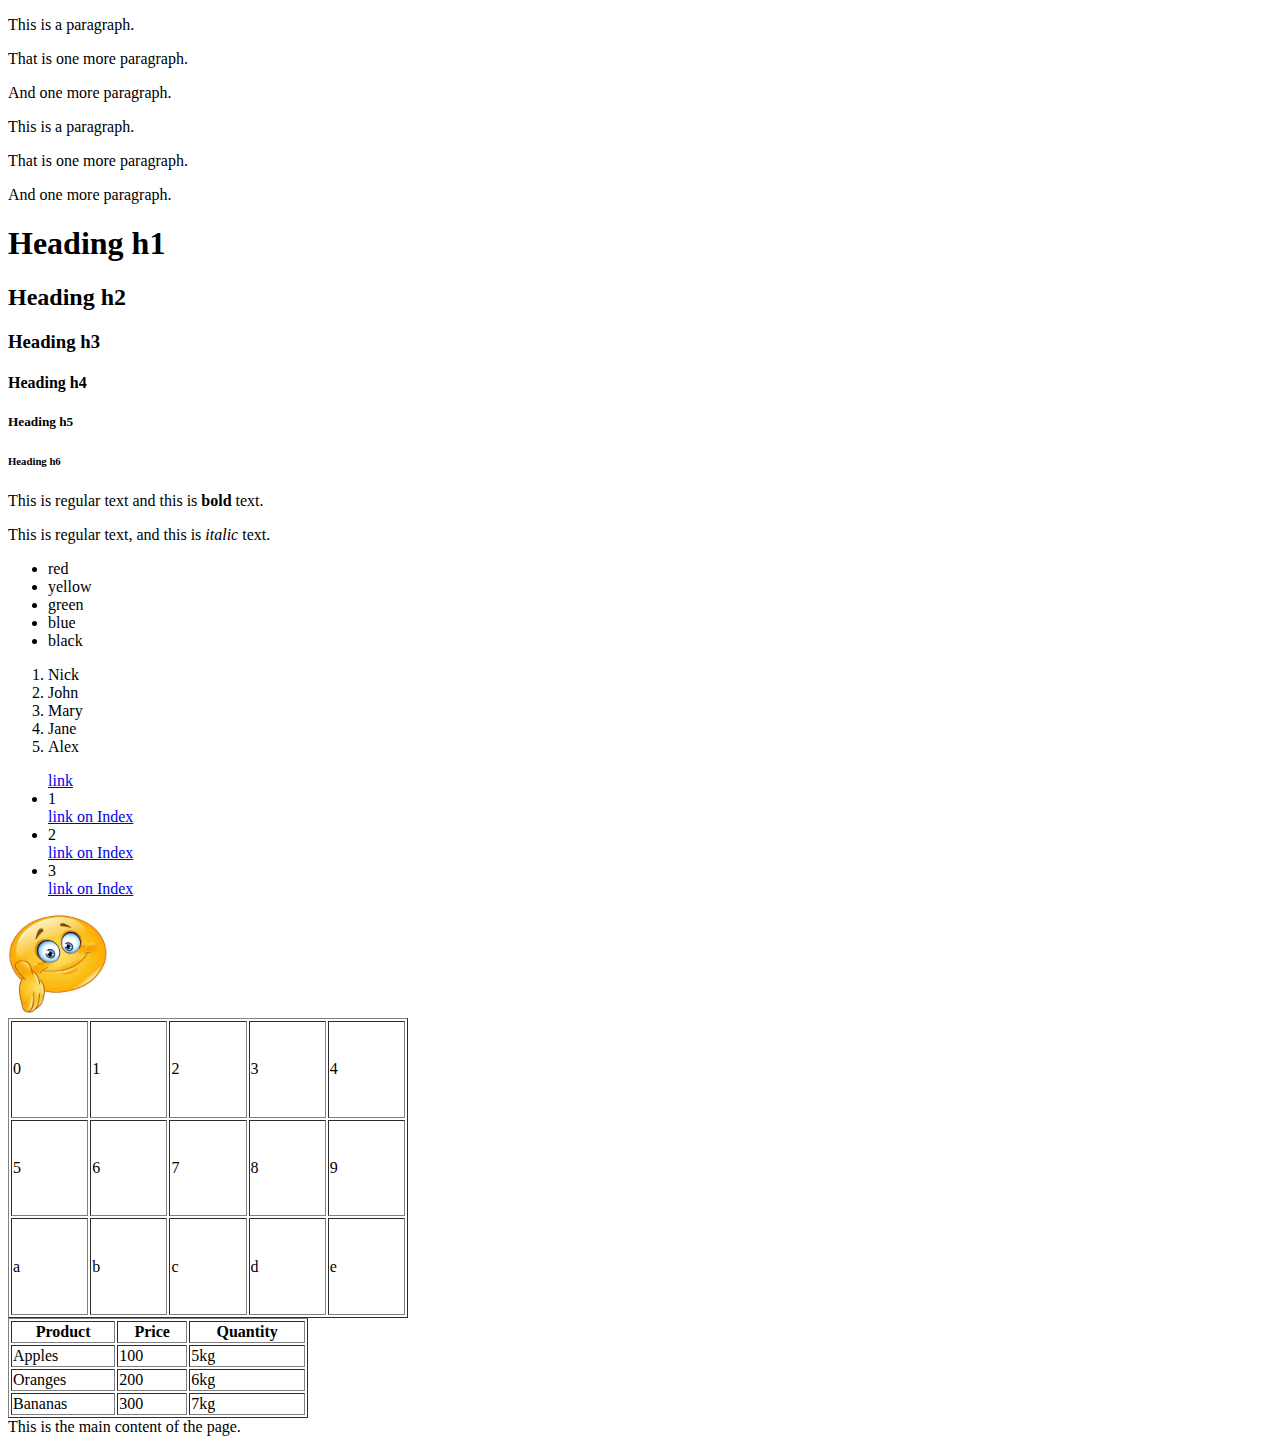
==== Лаба4/index.html @ 9b59d028 "Add files via upload" ====
<!DOCTYPE html>
<html>
	<head>
		<meta charset="utf-8">
		<title>This is the title</title>
	</head>
	<body>
        <p>
            This is a paragraph.
        </p>
        <p>
            That is one more paragraph.
        </p>
        <p>
            And one more paragraph.
        </p>

        <p>
            This is a paragraph.
        </p>
        <p>
            That is one more paragraph.
        </p>
        <p>
            And one more paragraph.
        </p>
        <h1>Heading h1</h1>
<h2>Heading h2</h2>
<h3>Heading h3</h3>
<h4>Heading h4</h4>
<h5>Heading h5</h5>
<h6>Heading h6</h6>
<p>
	This is regular text and this is 
		<b>bold</b> text. 
</p>

<p>
	This is regular text, and this is 
		<i>italic</i> text. 
</p>

<ul>
	<li>red</li>
	<li>yellow</li>
	<li>green</li>
	<li>blue</li>
	<li>black</li>
</ul>

<ol>
	<li>Nick</li>
	<li>John</li>
	<li>Mary</li>
	<li>Jane</li>
	<li>Alex</li>
</ol>
<ul>
<a href="https://www.youtube.com/">link</a>

<li>1</li>
<a href="1.html">link on Index</a>

<li>2</li>
<a href="2.html">link on Index</a>

<li>3</li>
<a href="3.html">link on Index</a>
</ul>

<img src="smile.png" width="100" height="100">

<table border="1" width="400" height="300">
	<!--Это будет первый ряд таблицы:-->
	<tr>
		<td>0</td>
		<td>1</td>
		<td>2</td>
		<td>3</td>
		<td>4</td>
	</tr>
	
	<!--Это будет второй ряд таблицы:-->
	<tr>
		<td>5</td>
		<td>6</td>
		<td>7</td>
		<td>8</td>
		<td>9</td>
	</tr>
	
	<!--Это будет третий ряд таблицы:-->
	<tr>
		<td>a</td>
		<td>b</td>
		<td>c</td>
		<td>d</td>
		<td>e</td>
	</tr>
</table>

<table border="1" width="300">
	<tr>
		<th>Product</th>
		<th>Price</th>
		<th>Quantity</th>
	</tr>
	<tr>
		<td>Apples</td>
		<td>100</td>
		<td>5kg</td>
	</tr>
	<tr>
		<td>Oranges</td>
		<td>200</td>
		<td>6kg</td>
	</tr>
	<tr>
		<td>Bananas</td>
		<td>300</td>
		<td>7kg</td>
	</tr>
</table>

		This is the main content of the page.
	</body>
</html>
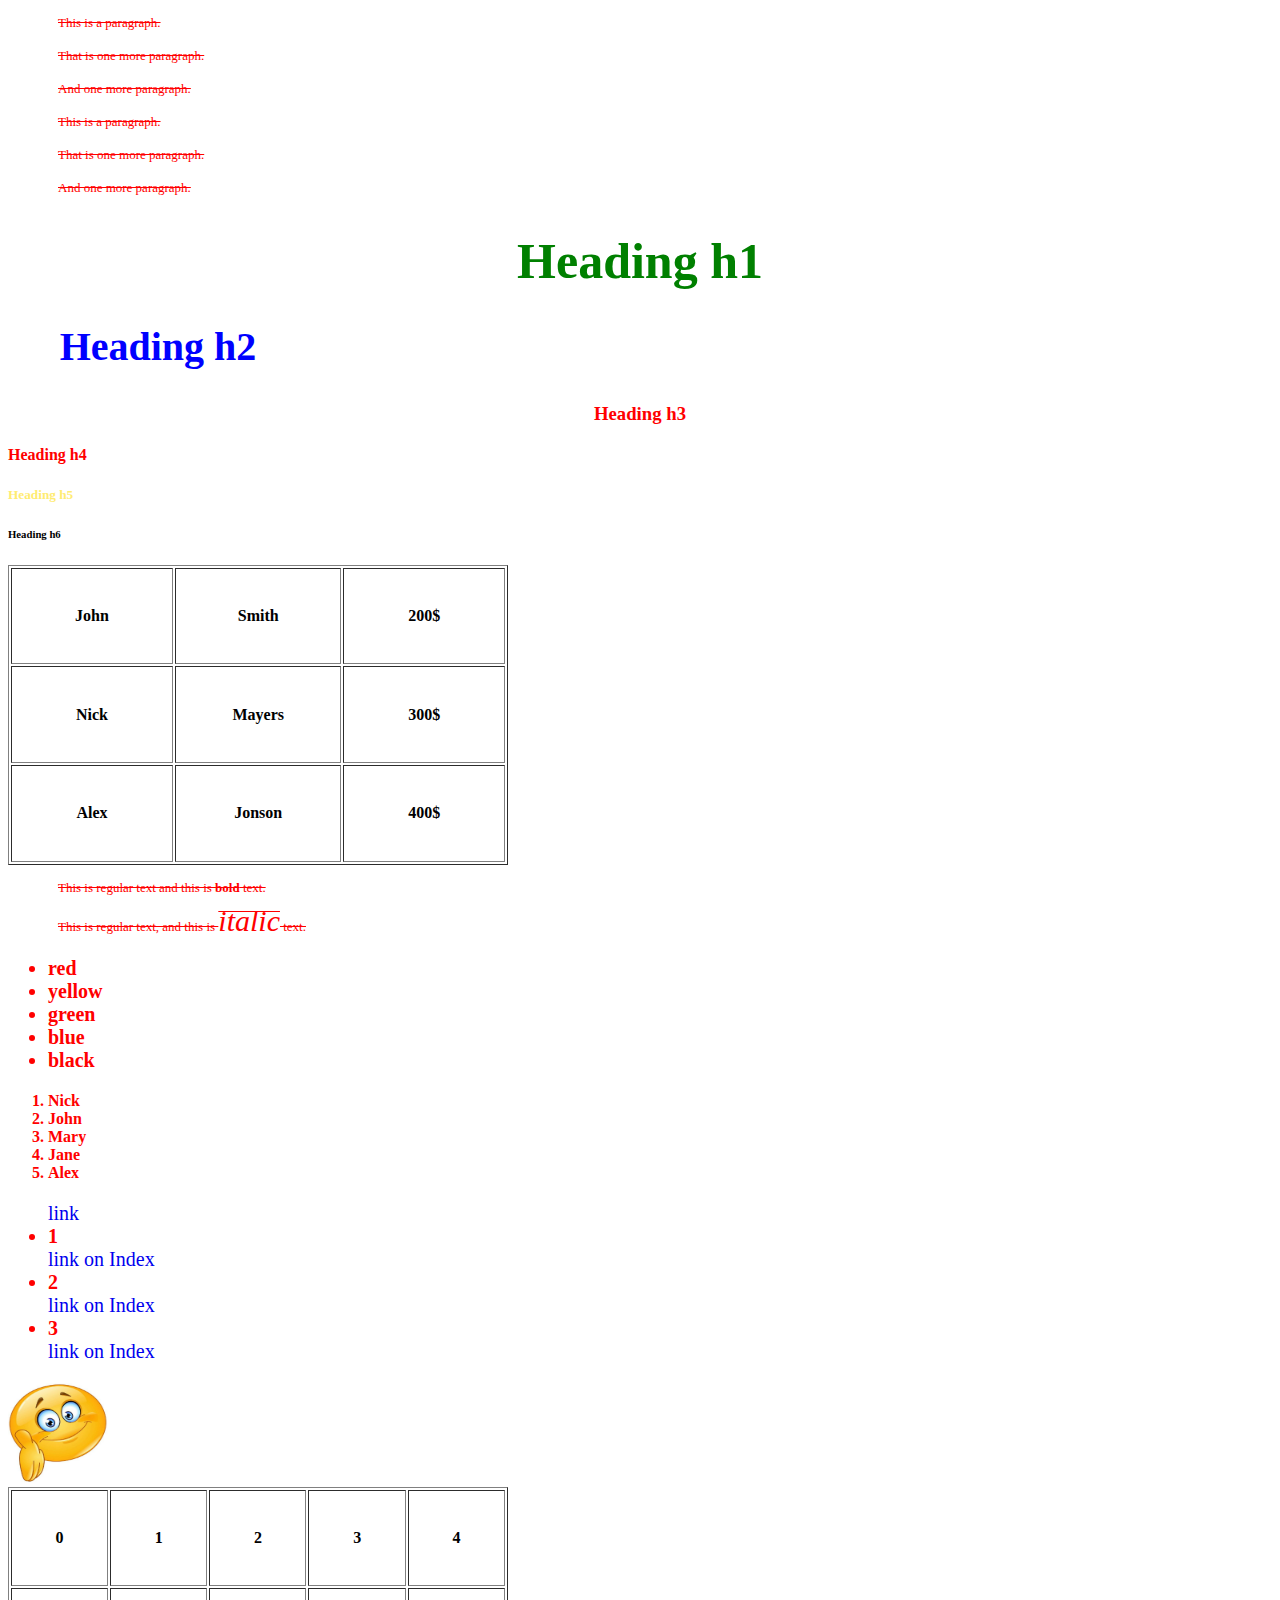
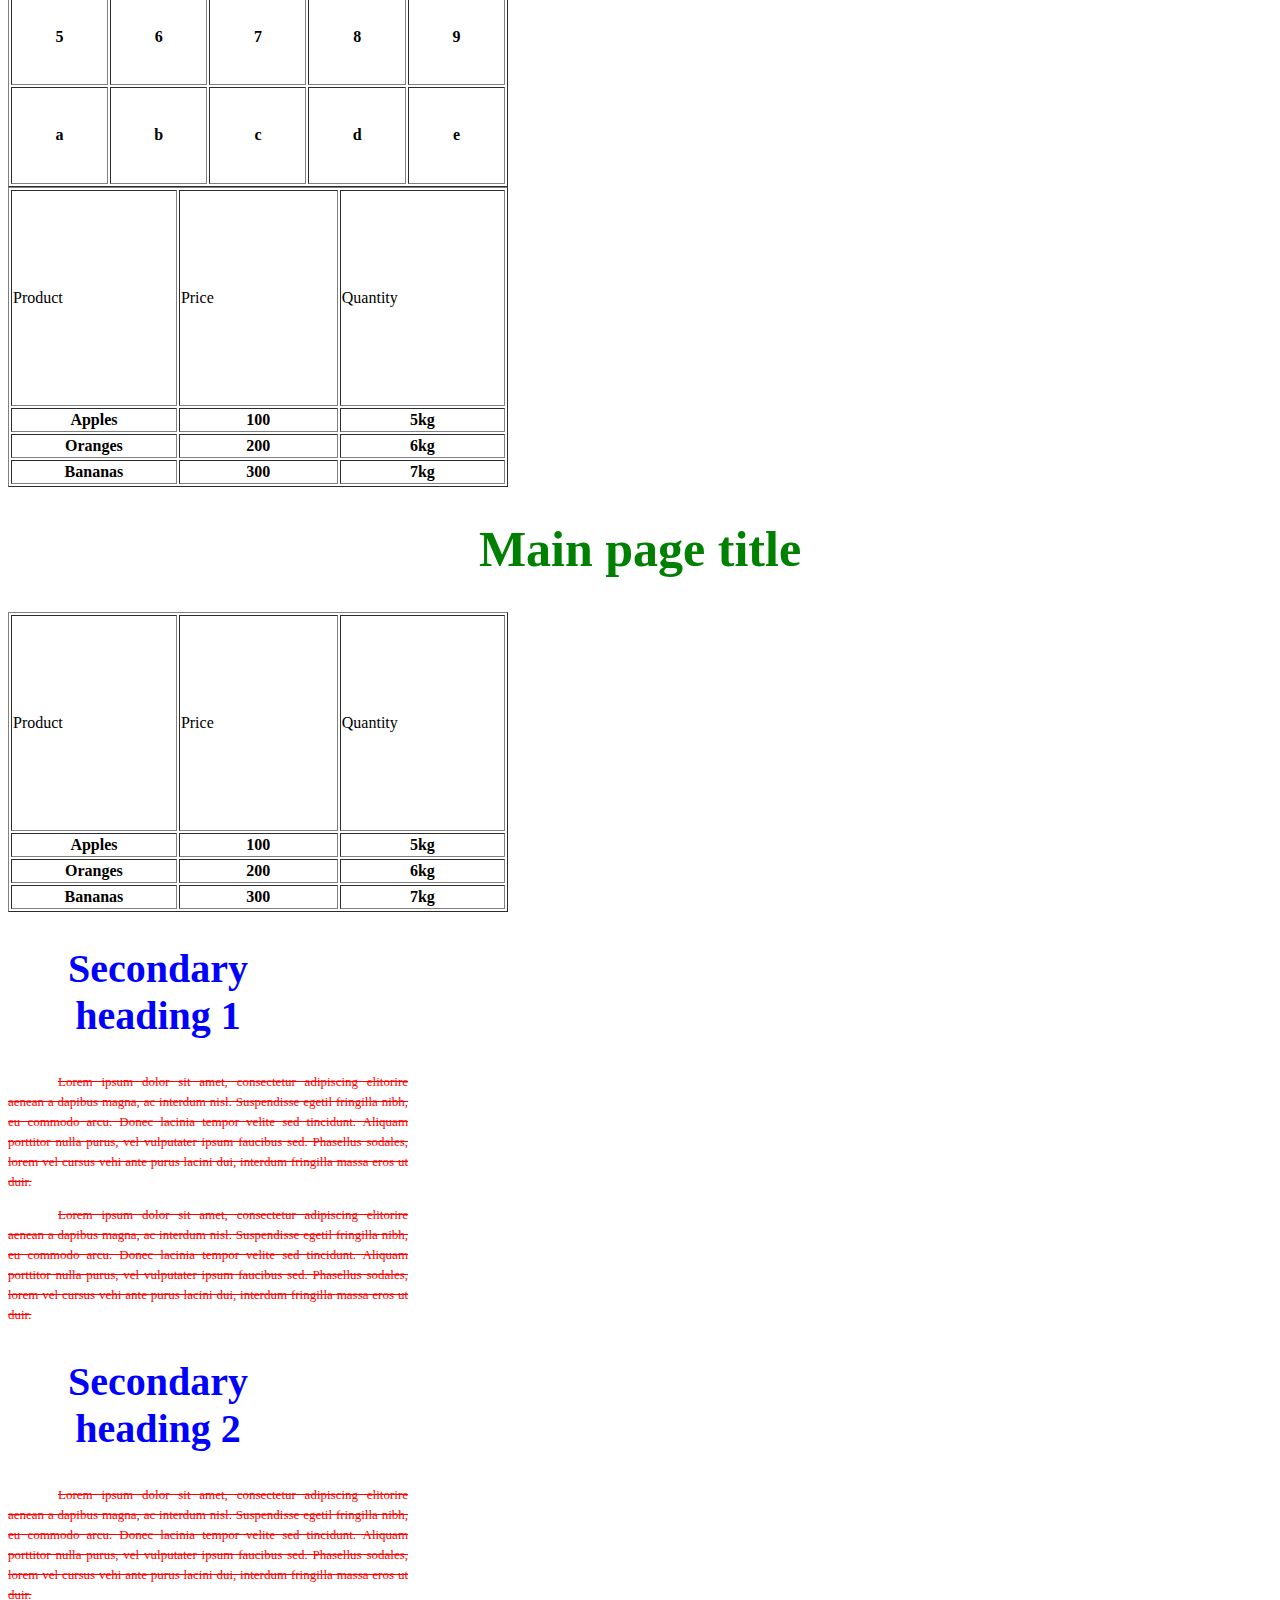
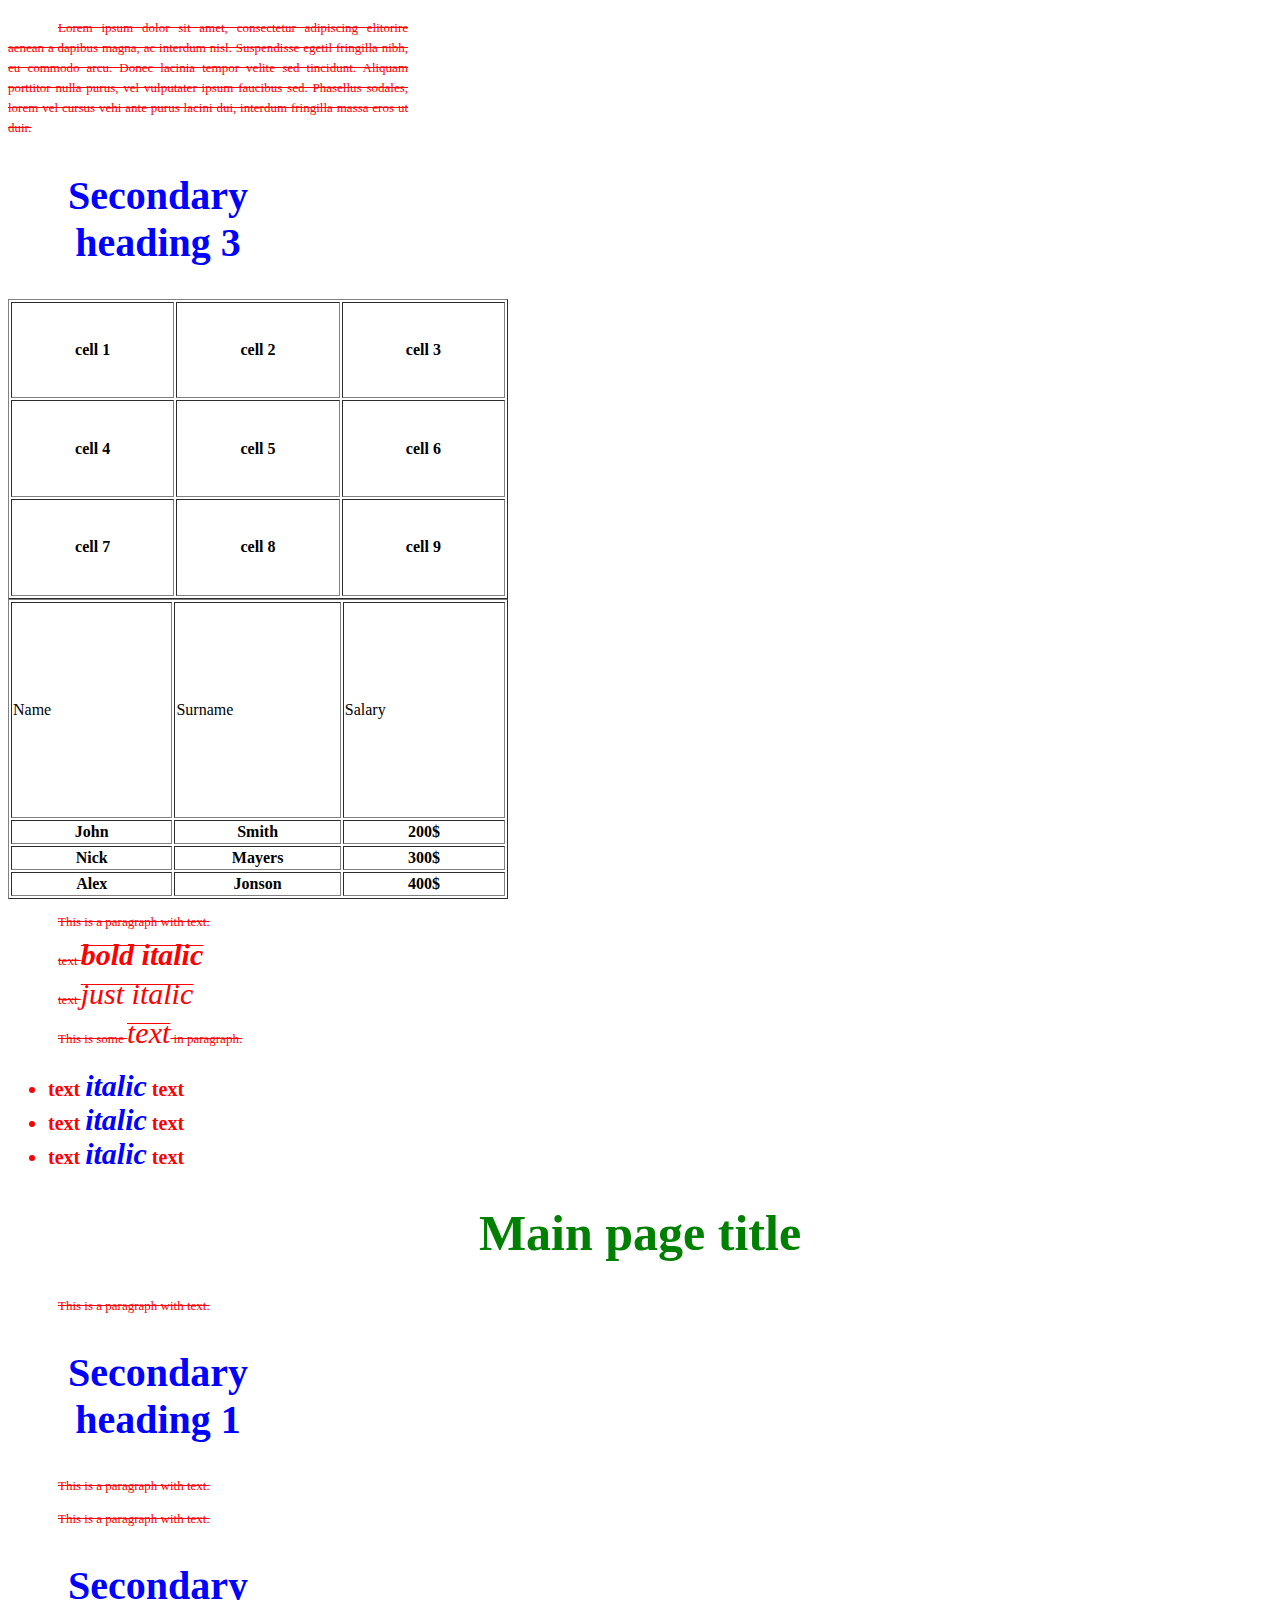
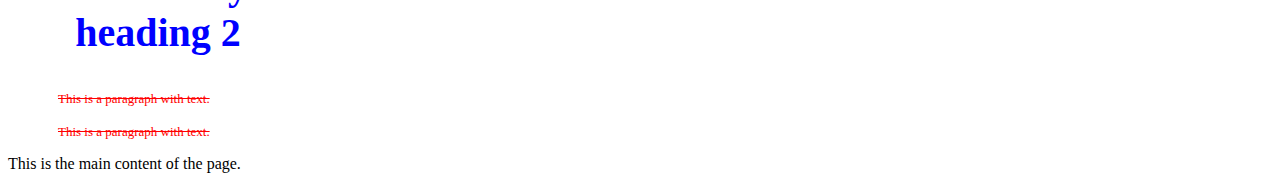
==== commit 780bf8fb: "Add files via upload" ====
--- a/Лаба4/index.html
+++ b/Лаба4/index.html
@@ -3,6 +3,7 @@
 	<head>
 		<meta charset="utf-8">
 		<title>This is the title</title>
+		<link rel="stylesheet" href="styles.css">
 	</head>
 	<body>
         <p>
@@ -30,6 +31,24 @@
 <h4>Heading h4</h4>
 <h5>Heading h5</h5>
 <h6>Heading h6</h6>
+
+<table border="1">
+	<tr>
+		<td>John</td>
+		<td>Smith</td>
+		<td>200$</td>
+	</tr>
+	<tr>
+		<td>Nick</td>
+		<td>Mayers</td>
+		<td>300$</td>
+	</tr>
+	<tr>
+		<td>Alex</td>
+		<td>Jonson</td>
+		<td>400$</td>
+	</tr>
+</table>
 <p>
 	This is regular text and this is 
 		<b>bold</b> text. 
@@ -121,6 +140,149 @@
 		<td>7kg</td>
 	</tr>
 </table>
+<h1>Main page title</h1>
+<table border="1">
+	<tr>
+		<th>Product</th>
+		<th>Price</th>
+		<th>Quantity</th>
+	</tr>
+	<tr>
+		<td>Apples</td>
+		<td>100</td>
+		<td>5kg</td>
+	</tr>
+	<tr>
+		<td>Oranges</td>
+		<td>200</td>
+		<td>6kg</td>
+	</tr>
+	<tr>
+		<td>Bananas</td>
+		<td>300</td>
+		<td>7kg</td>
+	</tr>
+</table>
+
+<h2>Secondary heading 1</h2>
+<p>
+	Lorem ipsum dolor sit amet, consectetur adipiscing elitorire
+	aenean a dapibus magna, ac interdum nisl. Suspendisse egetil
+	fringilla nibh, eu commodo arcu. Donec lacinia tempor velite
+	sed tincidunt. Aliquam porttitor nulla purus, vel vulputater
+	ipsum faucibus sed. Phasellus sodales, lorem vel cursus vehi
+	ante purus lacini dui, interdum fringilla massa eros ut duir.
+</p>
+<p>
+	Lorem ipsum dolor sit amet, consectetur adipiscing elitorire
+	aenean a dapibus magna, ac interdum nisl. Suspendisse egetil
+	fringilla nibh, eu commodo arcu. Donec lacinia tempor velite
+	sed tincidunt. Aliquam porttitor nulla purus, vel vulputater
+	ipsum faucibus sed. Phasellus sodales, lorem vel cursus vehi
+	ante purus lacini dui, interdum fringilla massa eros ut duir.
+</p>
+
+<h2>Secondary heading 2</h2>
+<p>
+	Lorem ipsum dolor sit amet, consectetur adipiscing elitorire
+	aenean a dapibus magna, ac interdum nisl. Suspendisse egetil
+	fringilla nibh, eu commodo arcu. Donec lacinia tempor velite
+	sed tincidunt. Aliquam porttitor nulla purus, vel vulputater
+	ipsum faucibus sed. Phasellus sodales, lorem vel cursus vehi
+	ante purus lacini dui, interdum fringilla massa eros ut duir.
+</p>
+<p>
+	Lorem ipsum dolor sit amet, consectetur adipiscing elitorire
+	aenean a dapibus magna, ac interdum nisl. Suspendisse egetil
+	fringilla nibh, eu commodo arcu. Donec lacinia tempor velite
+	sed tincidunt. Aliquam porttitor nulla purus, vel vulputater
+	ipsum faucibus sed. Phasellus sodales, lorem vel cursus vehi
+	ante purus lacini dui, interdum fringilla massa eros ut duir.
+</p>
+
+<h2>Secondary heading 3</h2>
+<table border="1">
+	<tr>
+		<td>cell 1</td>
+		<td>cell 2</td>
+		<td>cell 3</td>
+	</tr>
+	<tr>
+		<td>cell 4</td>
+		<td>cell 5</td>
+		<td>cell 6</td>
+	</tr>
+	<tr>
+		<td>cell 7</td>
+		<td>cell 8</td>
+		<td>cell 9</td>
+	</tr>
+</table>
+
+<table border="1">
+	<tr>
+		<th>Name</th>
+		<th>Surname</th>
+		<th>Salary</th>
+	</tr>
+	<tr>
+		<td>John</td>
+		<td>Smith</td>
+		<td>200$</td>
+	</tr>
+	<tr>
+		<td>Nick</td>
+		<td>Mayers</td>
+		<td>300$</td>
+	</tr>
+	<tr>
+		<td>Alex</td>
+		<td>Jonson</td>
+		<td>400$</td>
+	</tr>
+</table>
+
+
+<p>
+	This is a paragraph with <span class="red">text</span>.
+</p>
+
+
+<p>
+	text <b><i>bold italic</i></b>
+</p>
+<p>
+	text <i>just italic</i>
+</p>
+<p>
+	This is some <i>text</i> in paragraph.
+</p>
+<ul>
+	<li>text <i>italic</i> text</li>
+	<li>text <i>italic</i> text</li>
+	<li>text <i>italic</i> text</li>
+</ul>
+
+<h1>Main page title</h1>
+<p>
+	This is a paragraph with text.
+</p>
+
+<h2>Secondary heading 1</h2>
+<p>
+	This is a paragraph with text.
+</p>
+<p>
+	This is a paragraph with text.
+</p>
+
+<h2>Secondary heading 2</h2>
+<p>
+	This is a paragraph with text.
+</p>
+<p>
+	This is a paragraph with text.
+</p>
 
 		This is the main content of the page.
 	</body>
--- a/Лаба4/styles.css
+++ b/Лаба4/styles.css
@@ -0,0 +1,139 @@
+p {
+	color: orange;
+}
+h1 {
+	color: green;
+}
+h2 {
+	color: blue;
+}
+h3 {
+	color: red;
+}
+h4 {
+	color: #ff0000;
+}
+h5 {
+	color: rgb(255, 236, 114);
+}
+td {
+	width: 200px;
+	height: 20px;
+}
+h1 {
+	text-align: right;
+}
+h2 {
+	text-align: center;
+	width: 300px;
+}
+th {
+	text-align: left;
+	font-weight: normal;
+}
+td {
+	text-align: center;
+	font-weight: bold;
+}
+table {
+	width: 500px;
+	height: 300px;
+}
+p {
+	text-align: justify;
+	width: 300px;
+}
+h2 {
+	font-weight: normal;
+}
+p {
+	font-weight: bold;
+}
+p {
+	font-style: italic;
+}
+h1 {
+	font-size: 50px;
+	text-align: center;
+}
+h2 {
+	font-size: 40px;
+	font-weight: bold;
+}
+p {
+	font-size: 30px;
+}
+p {
+	font-family: "Comic Sans MS";
+}
+p {
+	font-size: 20px;
+	line-height: 50px;
+	text-align: justify;
+	width: 400px;
+}
+p {
+	font-size: 20px;
+	line-height: 1.5;
+	text-align: justify;
+	width: 400px;
+}
+p {
+	font: 13px/20px Times New Roman;
+}
+p {
+	font: bold red 40px/300px Arial;
+}
+p {
+	font: bold italic 40px/50px/60px Arial;
+}
+p {
+	text-indent: 50px;
+	text-align: justify;
+	width: 400px;
+}
+p {
+	text-decoration: underline;
+}
+p {
+	text-decoration: overline;
+	color: red;
+}
+p {
+	text-decoration: line-through;
+	color: green;
+}
+a {
+	text-decoration: none;
+}
+p {
+	color: red;
+}
+i {
+	color: blue;
+}
+i {
+	font-size: 30px;
+}
+ul {
+	font-size: 20px;
+}
+li {
+	color: red;
+	font-weight: bold;
+}
+h1, h2, h3 {
+	text-align: center;
+}
+p i {
+	color: red;
+}
+.eee {
+	color: green;
+}
+.zzz {
+	color: red;
+}
+.red {
+	color: red;
+}
